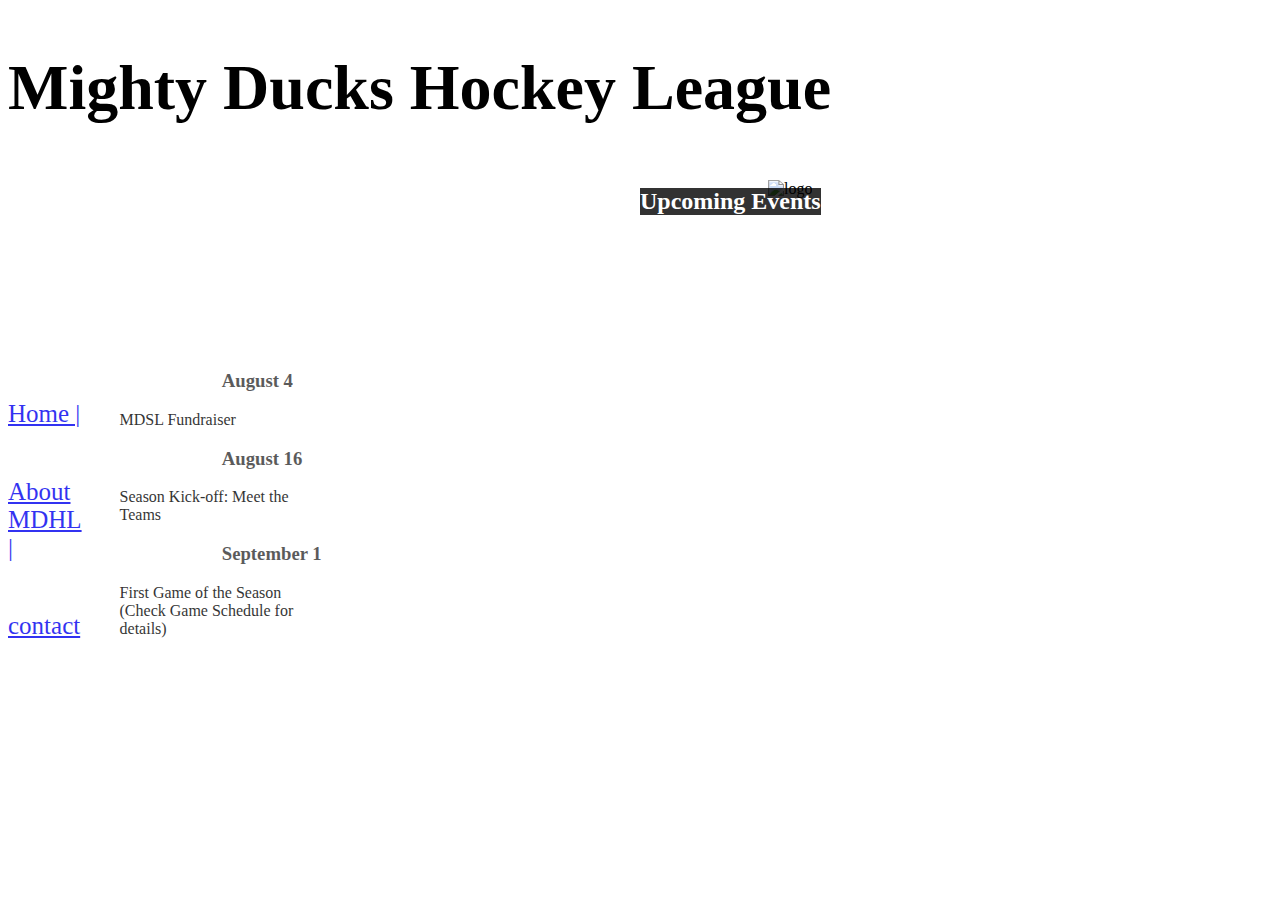
==== index.html @ d59dcb14 "Task 2" ====
<!DOCTYPE html>
<html lang="en">

<head>
    <meta charset="UTF-8">
    <meta name="viewport" content="width=device-width, initial-scale=1.0">
    <title>Mighty Ducks Hockey League</title>
    <link rel="shortcut icon" href="./Style/faviconHockey.png" type="image/x-icon">
    <link rel="stylesheet" href="./Style/style.css">
</head>

<body>
    <header>
        <h1>Mighty Ducks Hockey League</h1>
        <div class="logo">
            <img src="./Style/logomightyducks01.png" alt="logo" style="width: 200px; height: auto;">
        </div>
        <h2 class="subtitulo">Upcoming Events</h2>

    </header>
    <main>
        <nav>
            <a href="#">Home |</a>
            <a href="./about.html">About MDHL |</a>
            <a href="./contact.html">contact </a>
        </nav>
        <article>
            <h3>August 4</h3>
            <p>MDSL Fundraiser</p>
    
            <h3>August 16</h3>
            <p>Season Kick-off: Meet the Teams</p>
    
            <h3>September 1</h3>
            <p>First Game of the Season (Check Game Schedule for details)
            </p>
        </article>
    </main>
</body>

</html>
---- Style/style.css ----
h1{
    font-size: 5vw;
    text-align: left;
}
header{
    display: flex;
    width: 100%;
    height: 35vh;
    flex-direction: column;
    background-image: url(./hockey1.jpg);
    background-size: cover;
    background-size: center;
}
nav{
    margin-top: 3vh;
    display: flex;
    flex-direction: column;
    color: black;
    font-size: 25px;
    margin-left: 0%;
}
nav a {
    padding: 25px 0;

}
.subtitulo{
    background-color: black;
    color: white;
}
h2{
    text-align: center;
    color:black;
    opacity: 80%;
    width: max-content;
    margin-left: 50%;
}
h3{
    text-align: center;
    color: black;
    opacity: 80%;
    width: max-content;
    margin-left: 50%;
}

main{
    display: flex;
    color: black;
    width: 25%;
    padding-top: 2%;
    flex-direction: row;
    justify-content: center;
    opacity: 80%;
}
.mainAbout{
    width: 45%;
}
article{
    margin-top: 1%;
    padding-left: 10%;
}

.logo {
    position: absolute;
    top: 20%;
    left: 60%;
    
}
.contacto{
    margin-top: 6vh;
}

.article{
    margin-right: 55vh;
}
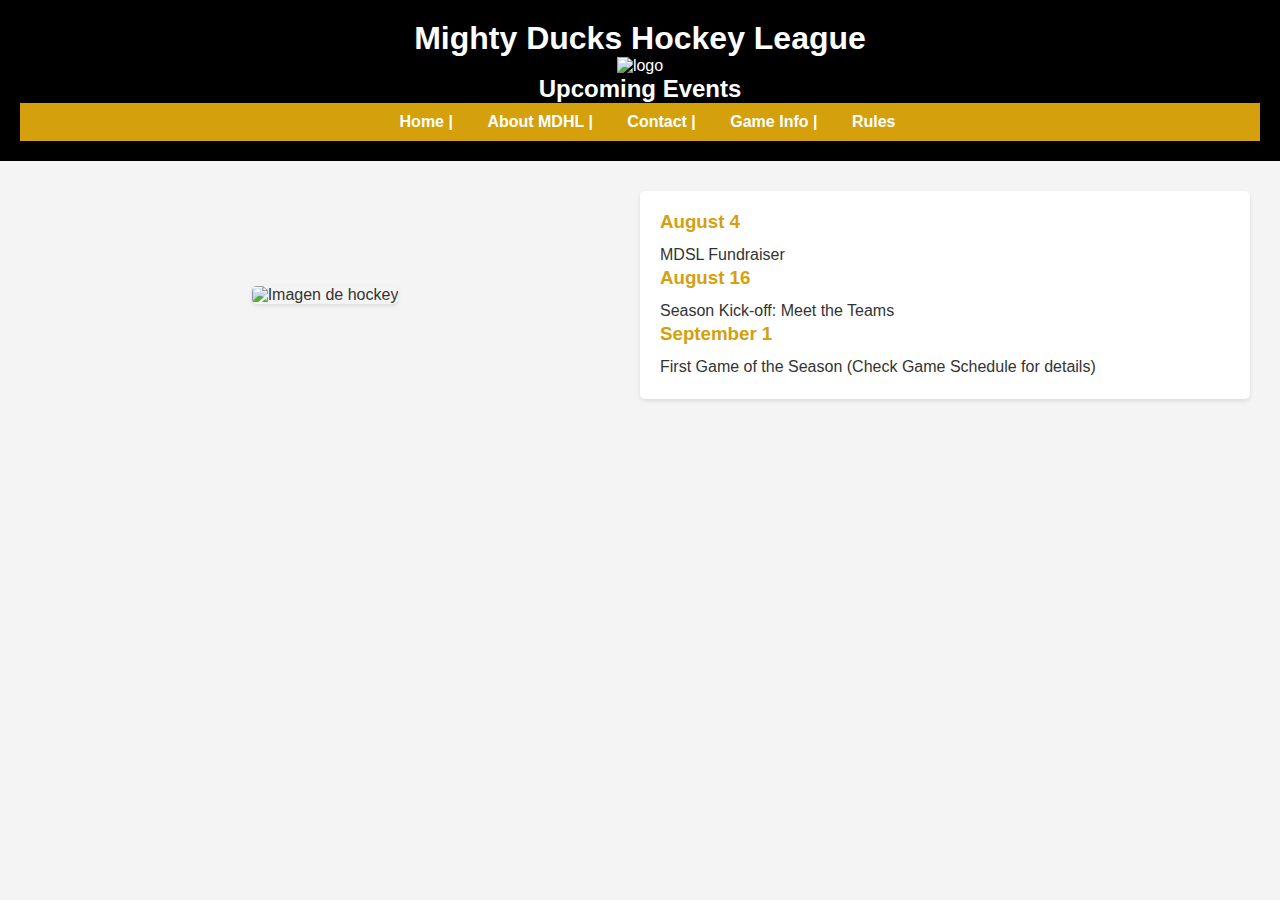
==== commit 4266509c: "Task3" ====
--- a/index.html
+++ b/index.html
@@ -16,14 +16,18 @@
             <img src="./Style/logomightyducks01.png" alt="logo" style="width: 200px; height: auto;">
         </div>
         <h2 class="subtitulo">Upcoming Events</h2>
-
+        <nav>
+            <a href="#">Home |</a>
+            <a href="./about-MDHL.html">About MDHL |</a>
+            <a href="./contact.html">Contact |</a>
+            <a href="./game-info.html">Game Info |</a>
+            <a href="./rules.html">Rules </a>
+        </nav>
     </header>
     <main>
-        <nav>
-            <a href="#">Home |</a>
-            <a href="./about.html">About MDHL |</a>
-            <a href="./contact.html">contact </a>
-        </nav>
+        <div class="imagenIzquierda">
+            <img src="./Style/hockey1.jpg" alt="Imagen de hockey">
+        </div>
         <article>
             <h3>August 4</h3>
             <p>MDSL Fundraiser</p>
--- a/Style/style.css
+++ b/Style/style.css
@@ -1,75 +1,108 @@
-
-h1{
-    font-size: 5vw;
-    text-align: left;
-}
-header{
-    display: flex;
-    width: 100%;
-    height: 35vh;
-    flex-direction: column;
-    background-image: url(./hockey1.jpg);
-    background-size: cover;
-    background-size: center;
-}
-nav{
-    margin-top: 3vh;
-    display: flex;
-    flex-direction: column;
-    color: black;
-    font-size: 25px;
-    margin-left: 0%;
-}
-nav a {
-    padding: 25px 0;
-
-}
-.subtitulo{
-    background-color: black;
-    color: white;
-}
-h2{
-    text-align: center;
-    color:black;
-    opacity: 80%;
-    width: max-content;
-    margin-left: 50%;
-}
-h3{
-    text-align: center;
-    color: black;
-    opacity: 80%;
-    width: max-content;
-    margin-left: 50%;
+body, h1, h2, h3, p {
+    margin: 0;
+    padding: 0;
 }
 
-main{
-    display: flex;
-    color: black;
-    width: 25%;
-    padding-top: 2%;
-    flex-direction: row;
-    justify-content: center;
-    opacity: 80%;
-}
-.mainAbout{
-    width: 45%;
-}
-article{
-    margin-top: 1%;
-    padding-left: 10%;
+body {
+    font-family: Arial, sans-serif;
+    background-color: #f4f4f4;
+    color: #333;
 }
 
-.logo {
-    position: absolute;
-    top: 20%;
-    left: 60%;
-    
-}
-.contacto{
-    margin-top: 6vh;
+header {
+    background-color: #000;
+    color: #fff;
+    text-align: center;
+    padding: 20px;
 }
 
-.article{
-    margin-right: 55vh;
-}+.logo img {
+    max-width: 100%;
+    height: auto;
+}
+
+nav {
+    background-color: #D4A00C; 
+    padding: 10px 0;
+    text-align: center;
+}
+
+nav a {
+    color: #fff;
+    text-decoration: none;
+    margin: 0 15px;
+    font-weight: bold;
+}
+
+nav a:last-child {
+    margin-right: 0;
+}
+
+main {
+    display: flex;
+    justify-content: space-between;
+    flex-wrap: wrap;
+    padding: 20px;
+}
+
+article {
+    flex: 1;
+    background-color: #fff;
+    border-radius: 5px;
+    padding: 20px;
+    margin: 10px;
+    box-shadow: 0 2px 4px rgba(0, 0, 0, 0.1);
+}
+
+h3 {
+    color: #D4A00C; 
+    margin-bottom: 10px;
+}
+
+p {
+    line-height: 1.5;
+}
+
+table {
+    border-collapse: collapse;
+    width: 100%;
+    margin: 20px;
+}
+
+caption {
+    font-weight: bold;
+    margin-bottom: 10px;
+    color: #D4A00C; 
+    font-size: 18px;
+}
+
+th, td {
+    border: 1px solid #333;
+    padding: 8px;
+    text-align: center;
+}
+
+th {
+    background-color: #000; 
+    color: #fff;
+}
+
+td {
+    background-color: #fff;
+    color: #333;
+}
+.imagenIzquierda {
+    flex: 1;
+    display: flex;
+    justify-content: center;
+    align-items: center;
+    padding: 20px;
+    box-sizing: border-box;
+}
+
+.imagenIzquierda img {
+    max-width: 100%;
+    height: auto;
+    border-radius: 5px;
+    box-shadow: 0 2px 4px rgba(0, 0, 0, 0.1);
+}
